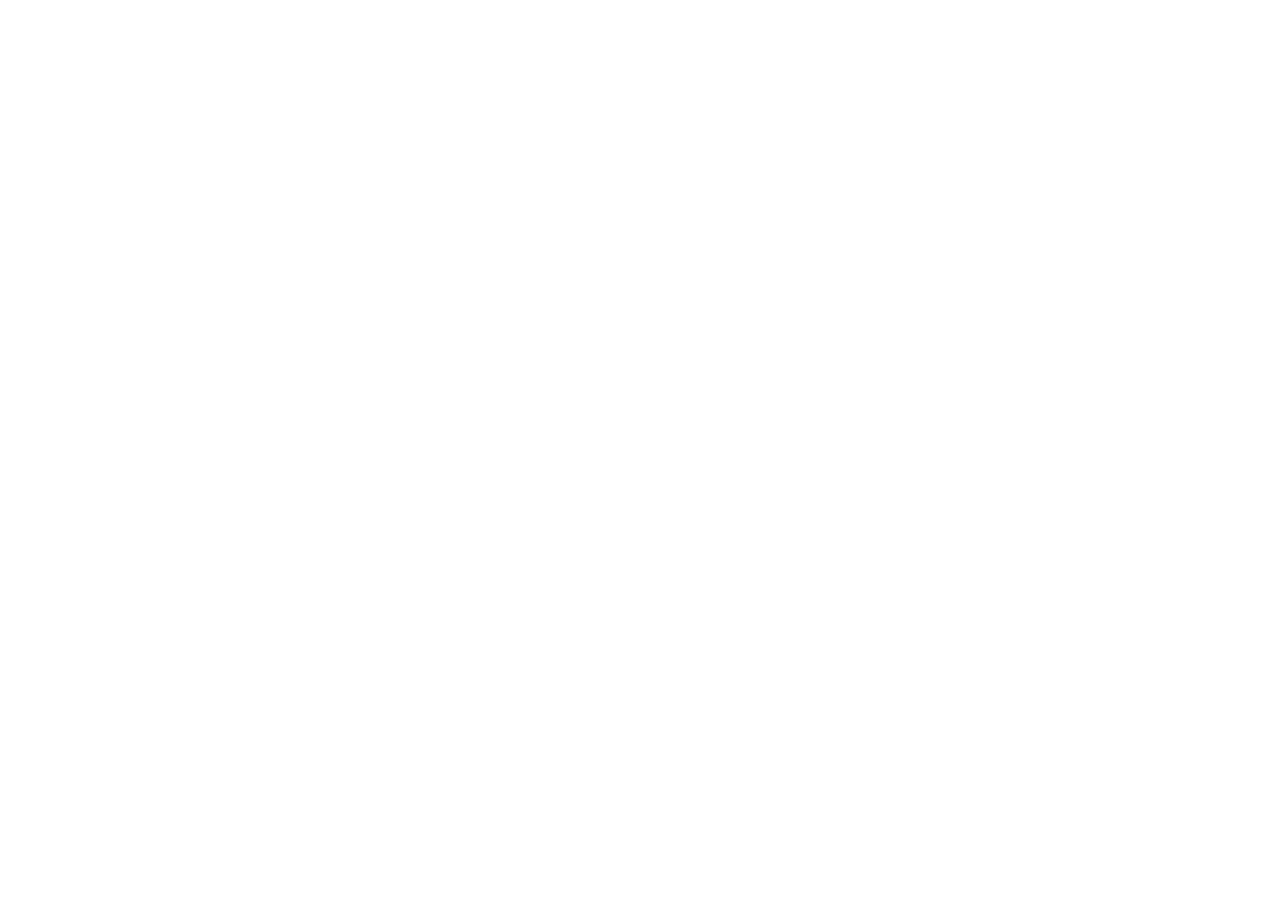
==== index.html @ 84589e0f "add index.js" ====
<!DOCTYPE html>
<html lang="en">
<head>
    <meta charset="UTF-8">
    <meta http-equiv="X-UA-Compatible" content="IE=edge">
    <meta name="viewport" content="width=device-width, initial-scale=1.0">
    <title>Document</title>
</head>
<body>
    
</body>
</html>
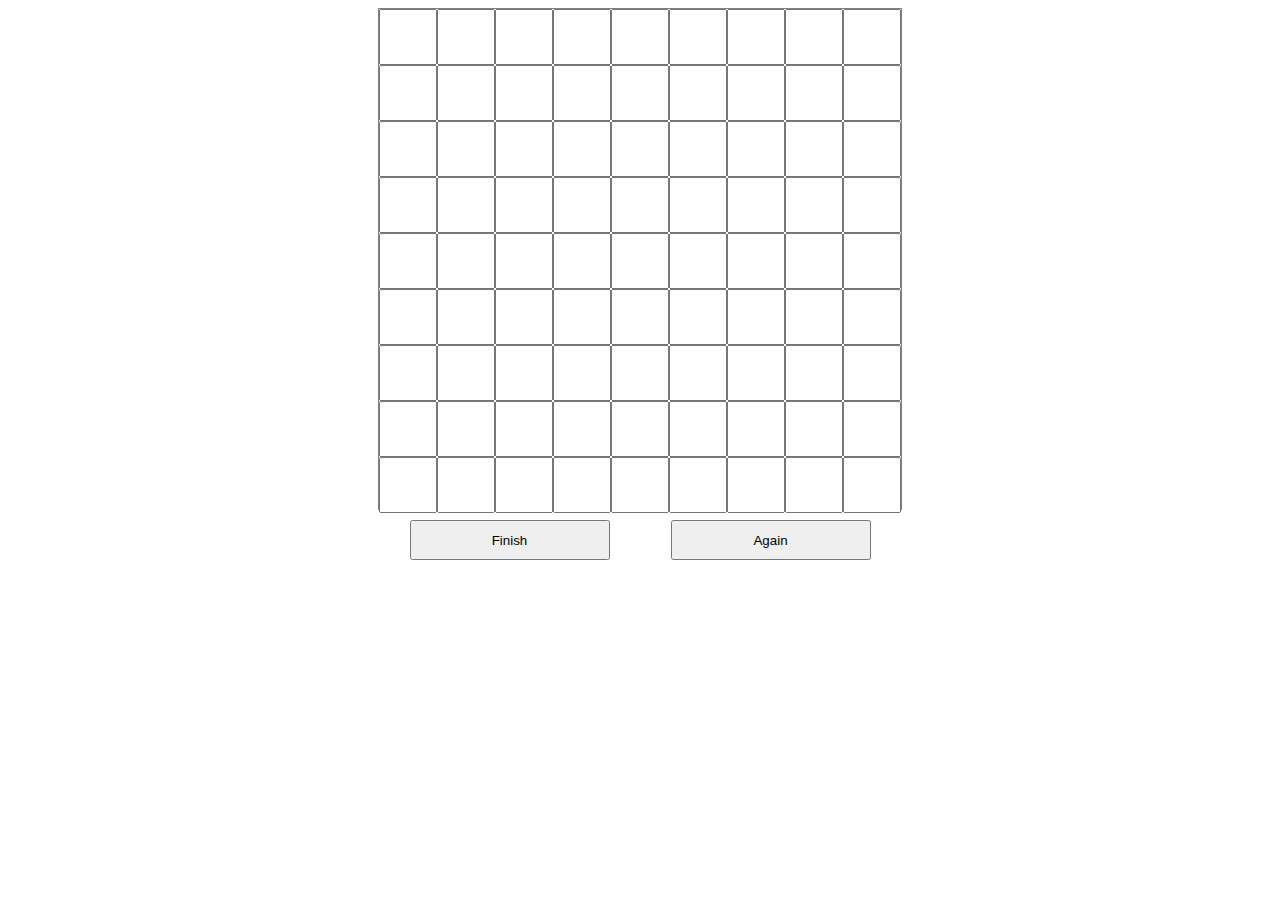
==== commit 449537fd: "Add files via upload" ====
--- a/index.html
+++ b/index.html
@@ -1,12 +1,24 @@
-<!DOCTYPE html>
-<html lang="en">
-<head>
-    <meta charset="UTF-8">
-    <meta http-equiv="X-UA-Compatible" content="IE=edge">
-    <meta name="viewport" content="width=device-width, initial-scale=1.0">
-    <title>Document</title>
-</head>
-<body>
-    
-</body>
+<!DOCTYPE html>
+<html lang="en">
+<head>
+    <meta charset="UTF-8">
+    <meta http-equiv="X-UA-Compatible" content="IE=edge">
+    <meta name="viewport" content="width=device-width, initial-scale=1.0">
+    <link rel="stylesheet" href="./soduko.css" type="text/css" media="screen, projection">
+    <title>Soduko</title>
+</head>
+
+<body onload="createBox()">
+    
+<div class="container" id="container" >
+
+</div>
+<div class="button-container">
+    <button class="check-button" onclick="checkSoduko()">Finish</button>
+    <button class="check-button" onclick="restartGame()">Again</button>
+</div>
+
+
+<script src="./suoduko.js"></script>
+</body>
 </html>--- a/soduko.css
+++ b/soduko.css
@@ -0,0 +1,35 @@
+body {
+    display: flex;
+    justify-content: center;
+    flex-direction: column;
+    align-items: center;
+}
+
+.container {
+    display: flex;
+    flex-direction: row;
+    flex-wrap: wrap;
+    width:522px;
+    height:500px;
+    border: 1px solid grey;
+    justify-content: center;
+    
+}
+.box {
+    width: 50px;
+    height: 50px;
+    outline: none;
+    text-align: center;
+    
+}
+.check-button {
+    height: 40px;
+    margin-top: 10px;
+    width: 200px;
+}
+.button-container {
+    display: flex;
+    flex-direction: row;
+    width: 522px;
+    justify-content: space-around;
+}
